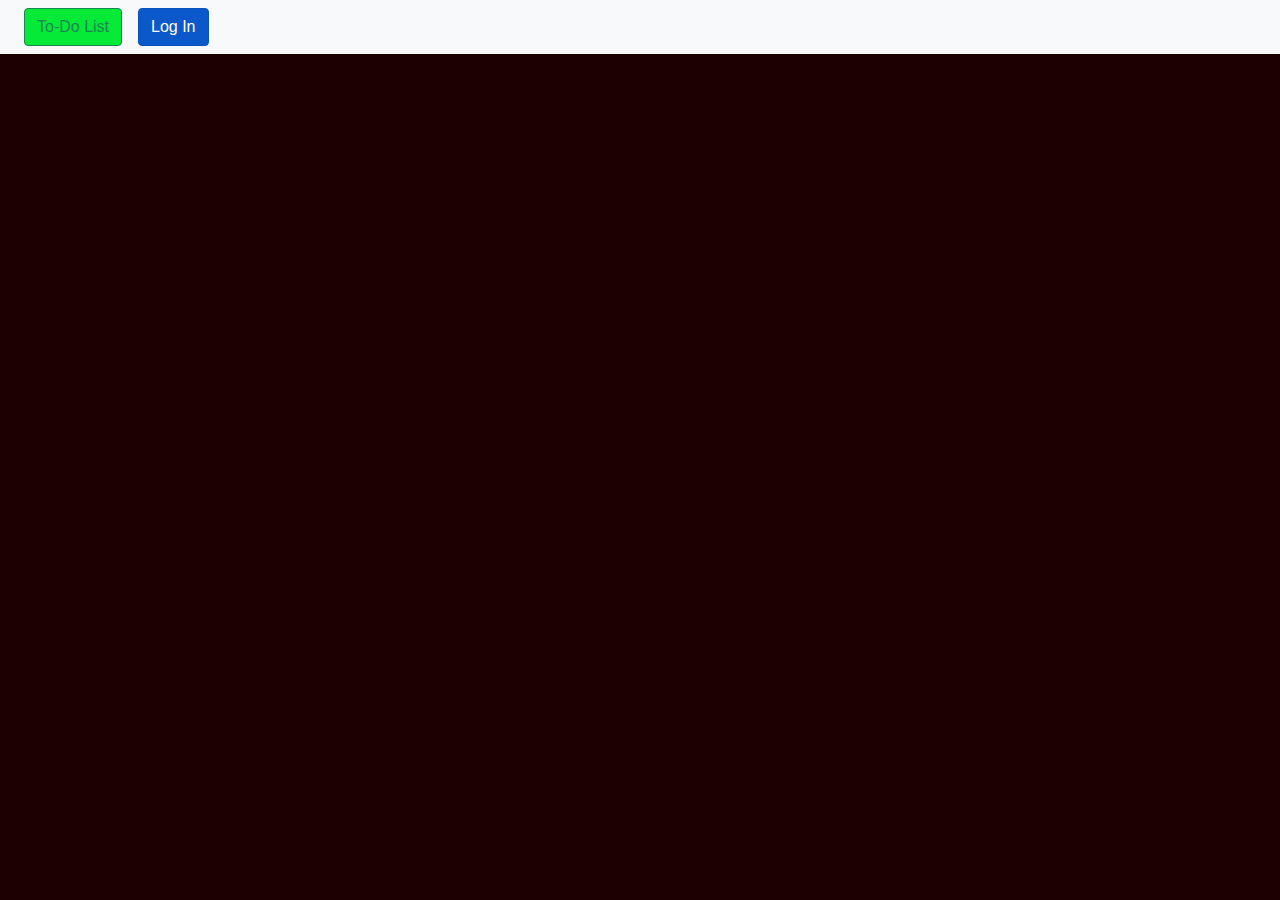
==== main.html @ e742fddc "initial" ====
<!DOCTYPE html>
<html lang="en">
<head>
    <link rel="stylesheet" href="./CSS/bootstrap.min.css">
    <link rel="stylesheet" href="./CSS/style.css">

    <!-- pass hide icon -->
    <link rel="stylesheet" href="https://cdn.jsdelivr.net/npm/bootstrap-icons@1.3.0/font/bootstrap-icons.css" />
    <link rel="stylesheet" href="https://cdnjs.cloudflare.com/ajax/libs/font-awesome/4.7.0/css/font-awesome.min.css">
    <link href="https://cdn.jsdelivr.net/npm/bootstrap@5.1.3/dist/css/bootstrap.min.css" rel="stylesheet" integrity="sha384-1BmE4kWBq78iYhFldvKuhfTAU6auU8tT94WrHftjDbrCEXSU1oBoqyl2QvZ6jIW3" crossorigin="anonymous">
    <script src="https://cdn.jsdelivr.net/npm/bootstrap@5.1.3/dist/js/bootstrap.bundle.min.js" integrity="sha384-ka7Sk0Gln4gmtz2MlQnikT1wXgYsOg+OMhuP+IlRH9sENBO0LRn5q+8nbTov4+1p" crossorigin="anonymous"></script>
    <!-- owl carousel min.jss -->
    <link rel="stylesheet" href="https://cdnjs.cloudflare.com/ajax/libs/OwlCarousel2/2.3.4/assets/owl.carousel.min.css" integrity="sha512-tS3S5qG0BlhnQROyJXvNjeEM4UpMXHrQfTGmbQ1gKmelCxlSEBUaxhRBj/EFTzpbP4RVSrpEikbmdJobCvhE3g==" crossorigin="anonymous" referrerpolicy="no-referrer" />
    <!-- owl theme.min.css -->
    <link rel="stylesheet" href="https://cdnjs.cloudflare.com/ajax/libs/OwlCarousel2/2.3.4/assets/owl.theme.default.min.css" integrity="sha512-sMXtMNL1zRzolHYKEujM2AqCLUR9F2C4/05cdbxjjLSRvMQIciEPCQZo++nk7go3BtSuK9kfa/s+a4f4i5pLkw==" crossorigin="anonymous" referrerpolicy="no-referrer" />
    <title>MaiN</title>   
</head>
<body>
  <header>
    <nav class="navbar navbar-expand-lg navbar-light bg-light">
        <div class="container-fluid rm">
            <form class="container-fluid justify-content-start d-flex">
                <button class="btn btn-outline-success me-3" type="button" onclick="ajaxcall();" >To-Do List</button>
                <a href="./index.html" class="btn btn-primary btn-md active" role="button" aria-pressed="true">Log In</a>
                
        
            </form>
          </div>
        </div>
        <div class="soc-media">
          <a href=""><img src="./images/logos.png" alt=""></a>
        </div>
  
      </nav>
       
  </header>
 
<div id="container"></div>



    <script src="./ajax.js"></script>
    <div class="kag">
    <h1 class="text-center fw-bold display-2"></h1>
    </div>
    <!-- margin ends -->
      
</body>
</html>
---- CSS/style.css ----
body {

	margin: 0;
	color: #6a6f8c;
	background: #1d0101;
	font: 600 16px/18px 'Open Sans', sans-serif
  }


.mymarg h5{
    /* border: 3px solid red; */
    font-size:750%;
    -webkit-text-stroke: 5px rgb(243, 11, 11);
}
/* BODY */



 /* login form */

  #tab_content{
	text-align: center;
  }


/* Log In / sign up */


@import url('https://fonts.googleapis.com/css2?family=Poppins:wght@300;400;500;600;700;800;900&display=swap');

.wrapper {
	max-width: 350px;
	min-height: 500px;
	margin: 80px auto;
	padding: 40px 30px 30px 30px;
	background-color: #ecf0f3;
	border-radius: 15px;
	box-shadow: 13px 13px 20px #05e937, -13px -13px 20px rgb(206, 105, 10)
}

.logo {
	width: 100px;
	margin: auto
}

.logo img {
	margin-left:28px;
	width: 50%;
	height: 50px;
	object-fit: cover;
	/* border-radius: 50%; */
	box-shadow: 0px 0px 3px #5f5f5f, 0px 0px 0px 5px #ecf0f3, 8px 8px 15px #a7aaa7, -8px -8px 15px #fff
}


.wrapper .name {
	font-weight:bold;
	font-size: 1.4rem;
	letter-spacing: 1.3px;
	padding-left: 10px;
	color: rgb(245, 11, 11)
}

.wrapper .form-field input {
	width: 100%;
	display: block;
	border: none;
	outline: none;
	background: none;
	font-size: 1.2rem;
	color: #666;
	padding: 10px 15px 10px 10px
}

.wrapper .form-field {
	padding-left: 10px;
	margin-bottom: 20px;
	border-radius: 20px;
	box-shadow: inset 8px 8px 8px #cbced1, inset -8px -8px 8px #fff
}

.wrapper .form-field .fas {
	color: #555
}
.btn{
	background-color: #05e937;
}
.wrapper .btn {
	box-shadow: none;
	width: 100%;
	height: 40px;
	background-color: #03A9F4;
	color: #fff;
	border-radius: 25px;
	box-shadow: 3px 3px 3px #b1b1b1, -3px -3px 3px #fff;
	letter-spacing: 1.3px
}

.wrapper .btn:hover {
	background-color: #039BE5
}

.wrapper a {
	text-decoration: none;
	font-size: 0.8rem;
	color: #03A9F4
}

.wrapper a:hover {

	color: #039BE5
}

@media(max-width: 380px) {
	.wrapper {
		margin: 30px 20px;
		padding: 40px 15px 15px 15px
	}
}

  
.btn:not([disabled]):focus {
	box-shadow: 0 0 .25rem rgba(0, 0, 0, 0.5), -.125rem -.125rem 1rem rgba(239, 71, 101, 0.5), .125rem .125rem 1rem rgba(255, 154, 90, 0.5);
  }
  
  .btn:not([disabled]):hover {
	box-shadow: 0 0 .25rem rgba(0, 0, 0, 0.5), -.125rem -.125rem 1rem rgba(239, 71, 101, 0.5), .125rem .125rem 1rem rgba(255, 154, 90, 0.5);
  }

#form i {
    margin-left: -50px;
    cursor: pointer;
}
#errlabel{
	margin-left: 20px;
	font-family: cursive;
	color: red;
}
/* modal box */
.modal{
	cursor: pointer;
	margin-left: 60%;
	margin-top: 1000px;
	float: right;
	
}
.modal .modal-dialog{
	margin-top: 240px;
}
.pass_hint{
	cursor: pointer;
}
.user_hint{
	cursor: pointer;
}
.bii{
	color: red;
	font-weight: bold;
	
}
.flexb{
margin-top: auto;
}
.pst{
	margin-top:auto;
	border: #05e937 4px solid;
}
#container{
	margin-left: 50px;
}
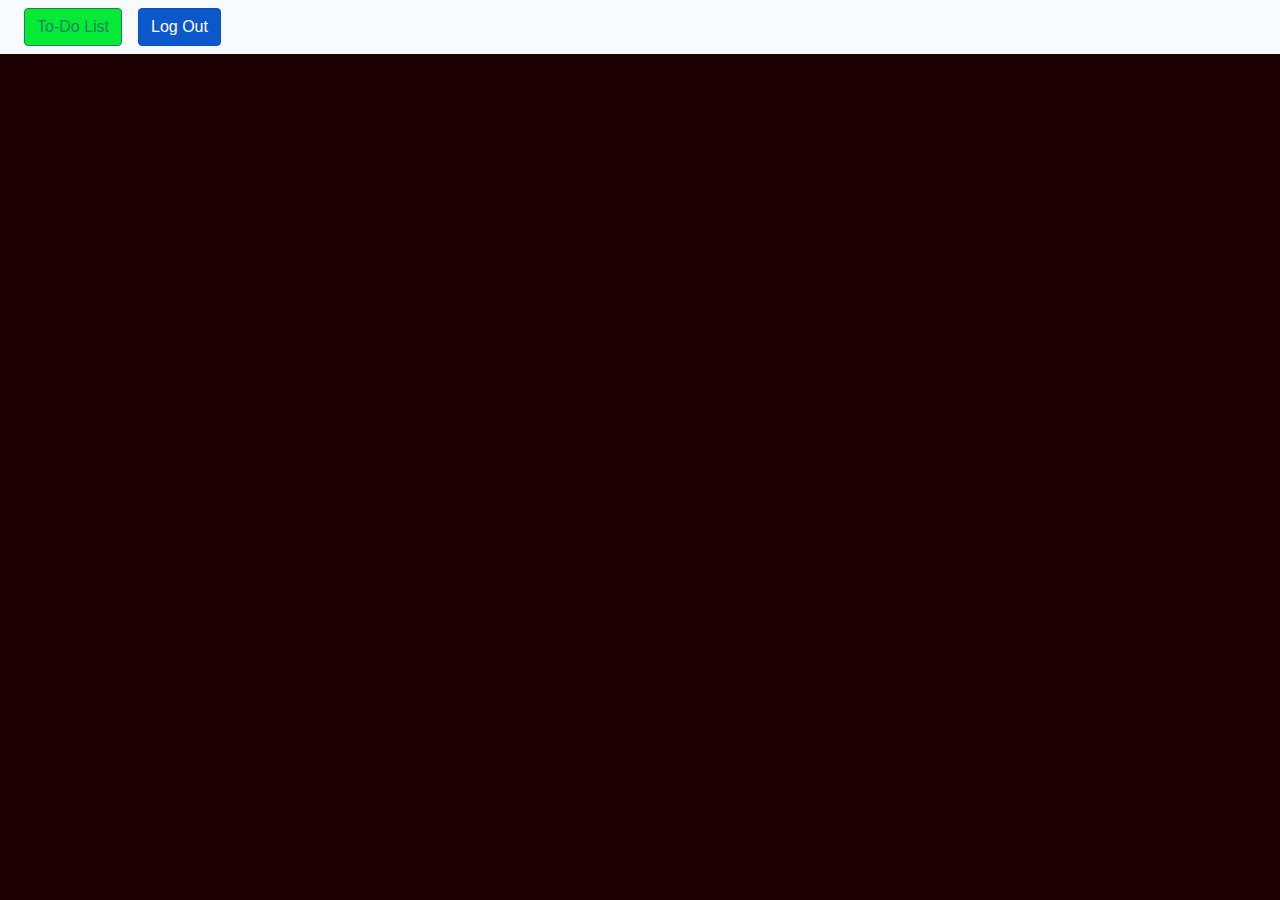
==== commit 5bc8d79a: "logout" ====
--- a/main.html
+++ b/main.html
@@ -21,7 +21,7 @@
         <div class="container-fluid rm">
             <form class="container-fluid justify-content-start d-flex">
                 <button class="btn btn-outline-success me-3" type="button" onclick="ajaxcall();" >To-Do List</button>
-                <a href="./index.html" class="btn btn-primary btn-md active" role="button" aria-pressed="true">Log In</a>
+                <a href="./index.html" class="btn btn-primary btn-md active" role="button" aria-pressed="true">Log Out</a>
                 
         
             </form>
